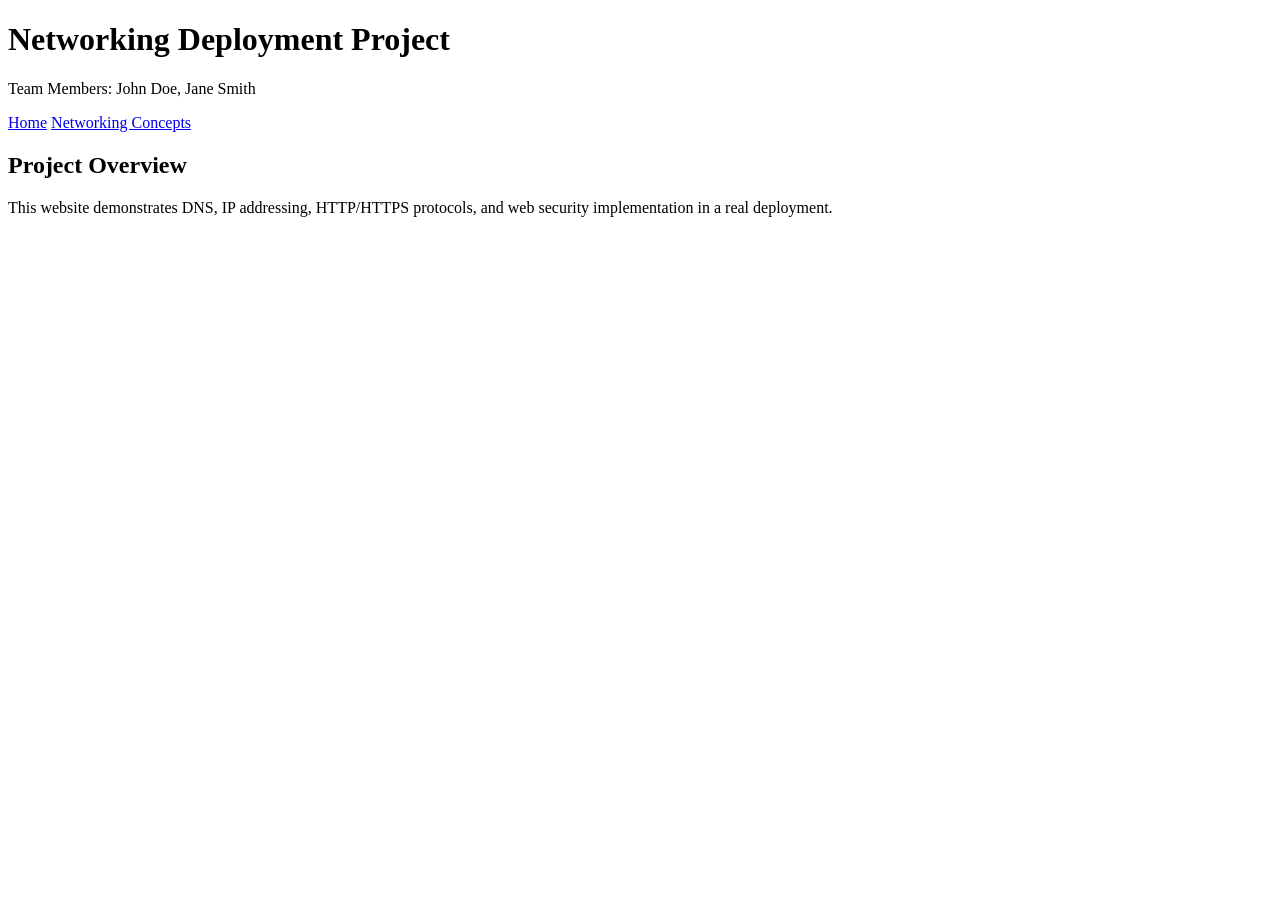
==== index.html @ cf4234dd "Create index.html" ====
<!DOCTYPE html>
<html>
<head>
    <title>Networking Deployment Project</title>
    <link rel="stylesheet" href="style.css">
</head>
<body>
    <h1>Networking Deployment Project</h1>
    <p>Team Members: John Doe, Jane Smith</p>

    <nav>
        <a href="index.html">Home</a>
        <a href="networking.html">Networking Concepts</a>
    </nav>

    <h2>Project Overview</h2>
    <p>This website demonstrates DNS, IP addressing, HTTP/HTTPS protocols, and web security implementation in a real deployment.</p>
</body>
</html>
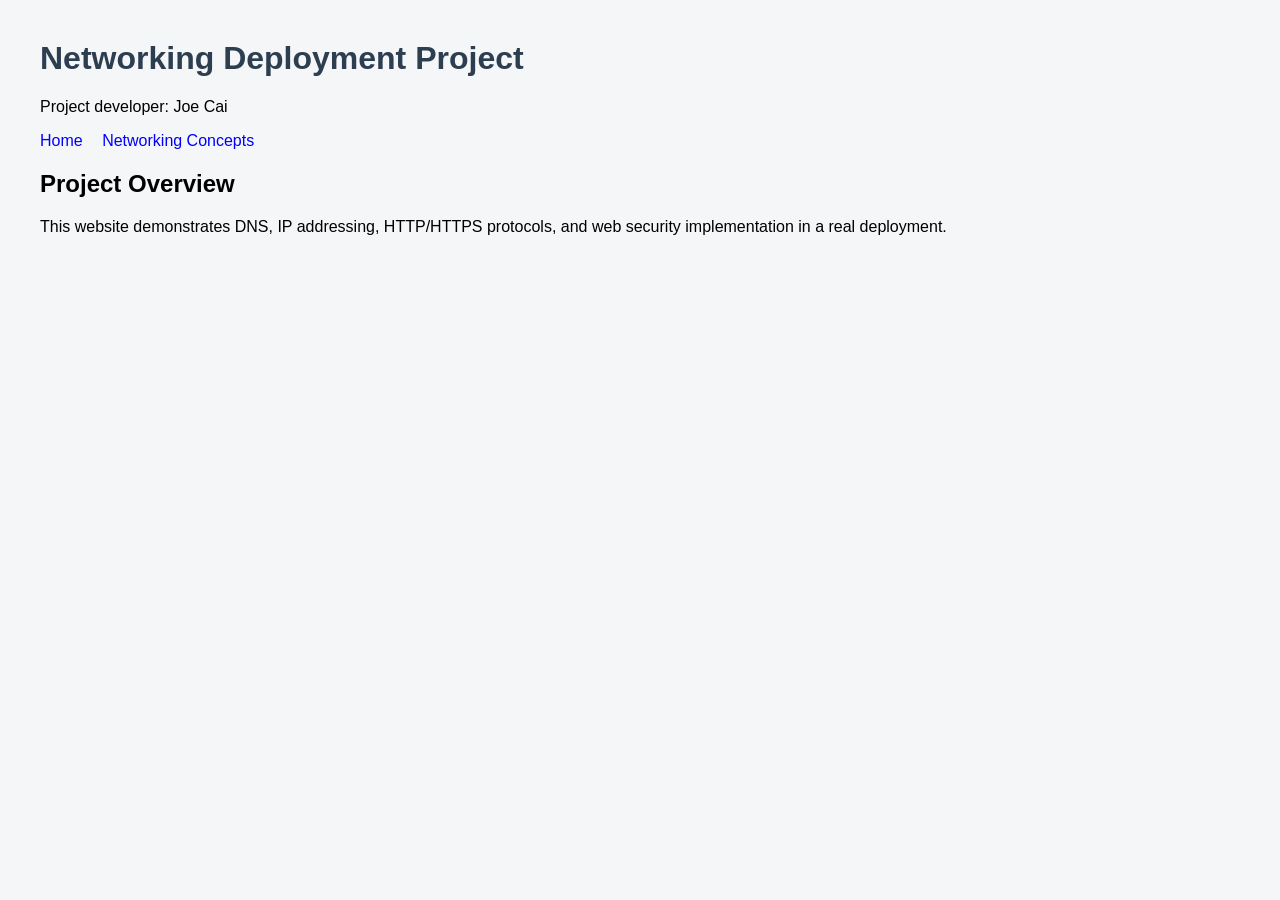
==== commit fdef114e: "Update index.html" ====
--- a/index.html
+++ b/index.html
@@ -6,7 +6,7 @@
 </head>
 <body>
     <h1>Networking Deployment Project</h1>
-    <p>Team Members: John Doe, Jane Smith</p>
+    <p>Project developer: Joe Cai</p>
 
     <nav>
         <a href="index.html">Home</a>
--- a/style.css
+++ b/style.css
@@ -0,0 +1,15 @@
+body {
+    font-family: Arial, sans-serif;
+    margin: 40px;
+    background-color: #f4f6f8;
+}
+
+h1 {
+    color: #2c3e50;
+}
+
+nav a {
+    margin-right: 15px;
+    text-decoration: none;
+    color: blue;
+}
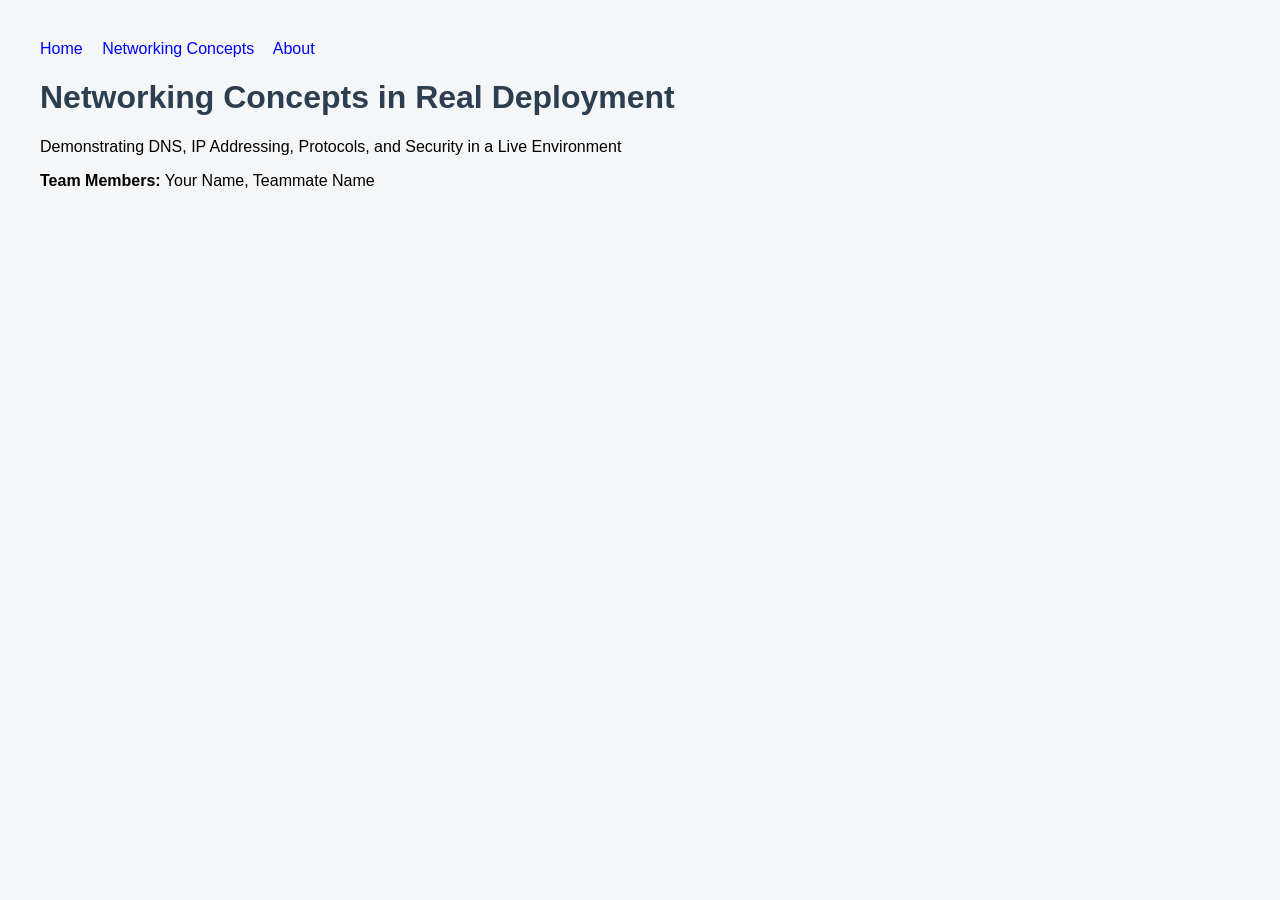
==== commit e7e3d0e9: "Update index.html" ====
--- a/index.html
+++ b/index.html
@@ -1,19 +1,23 @@
 <!DOCTYPE html>
-<html>
+<html lang="en">
 <head>
-    <title>Networking Deployment Project</title>
+    <meta charset="UTF-8">
+    <title>Networking Concepts Deployment Project</title>
     <link rel="stylesheet" href="style.css">
 </head>
 <body>
-    <h1>Networking Deployment Project</h1>
-    <p>Project developer: Joe Cai</p>
 
     <nav>
         <a href="index.html">Home</a>
         <a href="networking.html">Networking Concepts</a>
+        <a href="about.html">About</a>
     </nav>
 
-    <h2>Project Overview</h2>
-    <p>This website demonstrates DNS, IP addressing, HTTP/HTTPS protocols, and web security implementation in a real deployment.</p>
+    <div class="container">
+        <h1>Networking Concepts in Real Deployment</h1>
+        <p class="subtitle">Demonstrating DNS, IP Addressing, Protocols, and Security in a Live Environment</p>
+        <p><strong>Team Members:</strong> Your Name, Teammate Name</p>
+    </div>
+
 </body>
 </html>
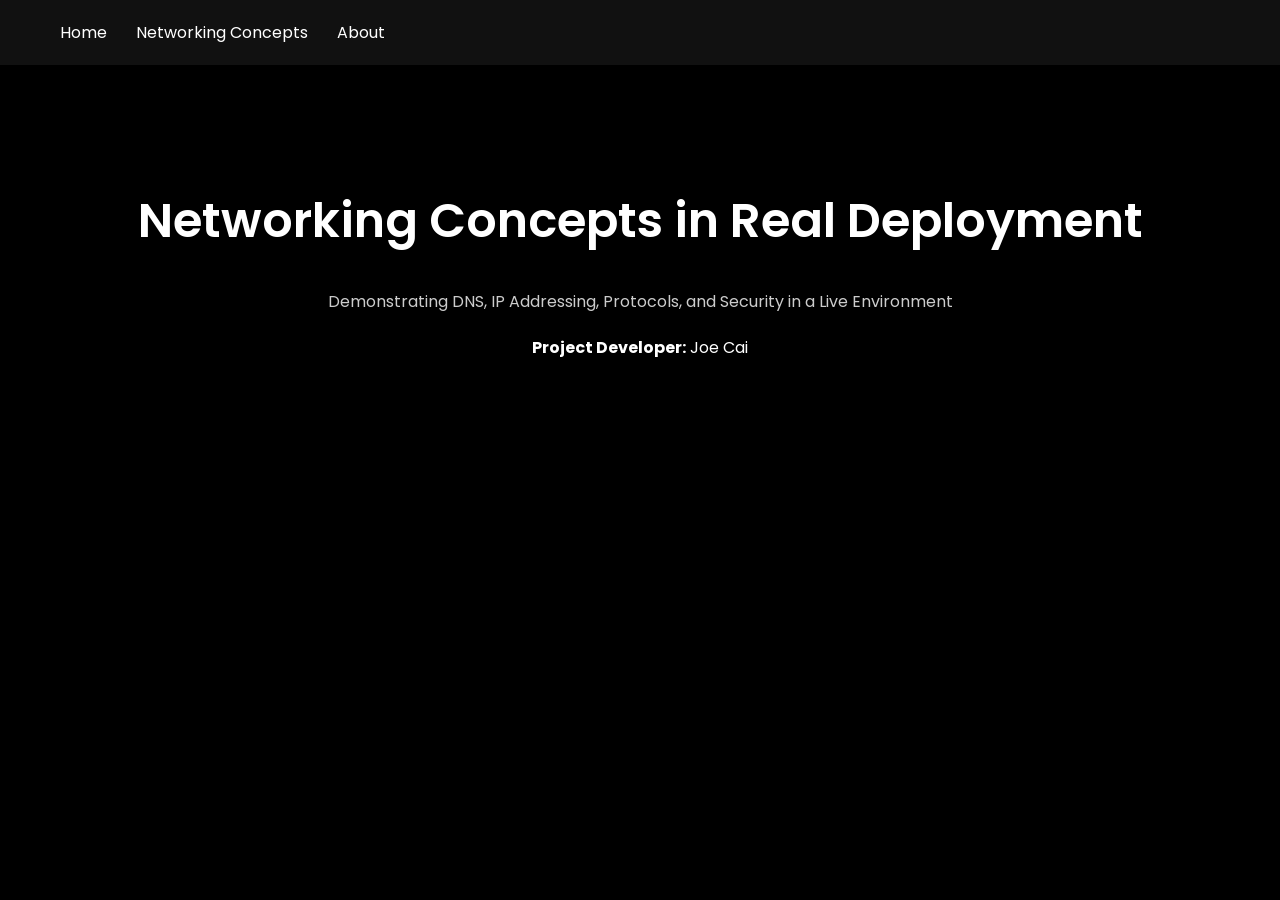
==== commit 0d16a5d2: "Update index.html" ====
--- a/index.html
+++ b/index.html
@@ -16,7 +16,7 @@
     <div class="container">
         <h1>Networking Concepts in Real Deployment</h1>
         <p class="subtitle">Demonstrating DNS, IP Addressing, Protocols, and Security in a Live Environment</p>
-        <p><strong>Team Members:</strong> Your Name, Teammate Name</p>
+        <p><strong>Project Developer:</strong> Joe Cai</p>
     </div>
 
 </body>
--- a/style.css
+++ b/style.css
@@ -1,15 +1,61 @@
+
+@import url('https://fonts.googleapis.com/css2?family=Poppins:wght@300;400;600&display=swap');
+
 body {
-    font-family: Arial, sans-serif;
-    margin: 40px;
-    background-color: #f4f6f8;
+    margin: 0;
+    padding: 0;
+    font-family: 'Poppins', sans-serif;
+    background-color: #000000;
+    color: #ffffff;
 }
 
-h1 {
-    color: #2c3e50;
+
+nav {
+    background-color: #111;
+    padding: 20px 60px;
 }
 
 nav a {
-    margin-right: 15px;
+    color: #ffffff;
     text-decoration: none;
-    color: blue;
+    margin-right: 25px;
+    font-weight: 400;
+    transition: 0.3s;
 }
+
+nav a:hover {
+    color: #00ffff;
+}
+
+
+.container {
+    text-align: center;
+    margin-top: 120px;
+}
+
+.container h1 {
+    font-size: 48px;
+    font-weight: 600;
+}
+
+.subtitle {
+    color: #cccccc;
+    margin-bottom: 20px;
+}
+
+
+.content {
+    padding: 60px;
+    max-width: 900px;
+}
+
+h2 {
+    margin-top: 40px;
+    border-bottom: 1px solid #333;
+    padding-bottom: 10px;
+    font-weight: 400;
+}
+
+p {
+    line-height: 1.6;
+}
